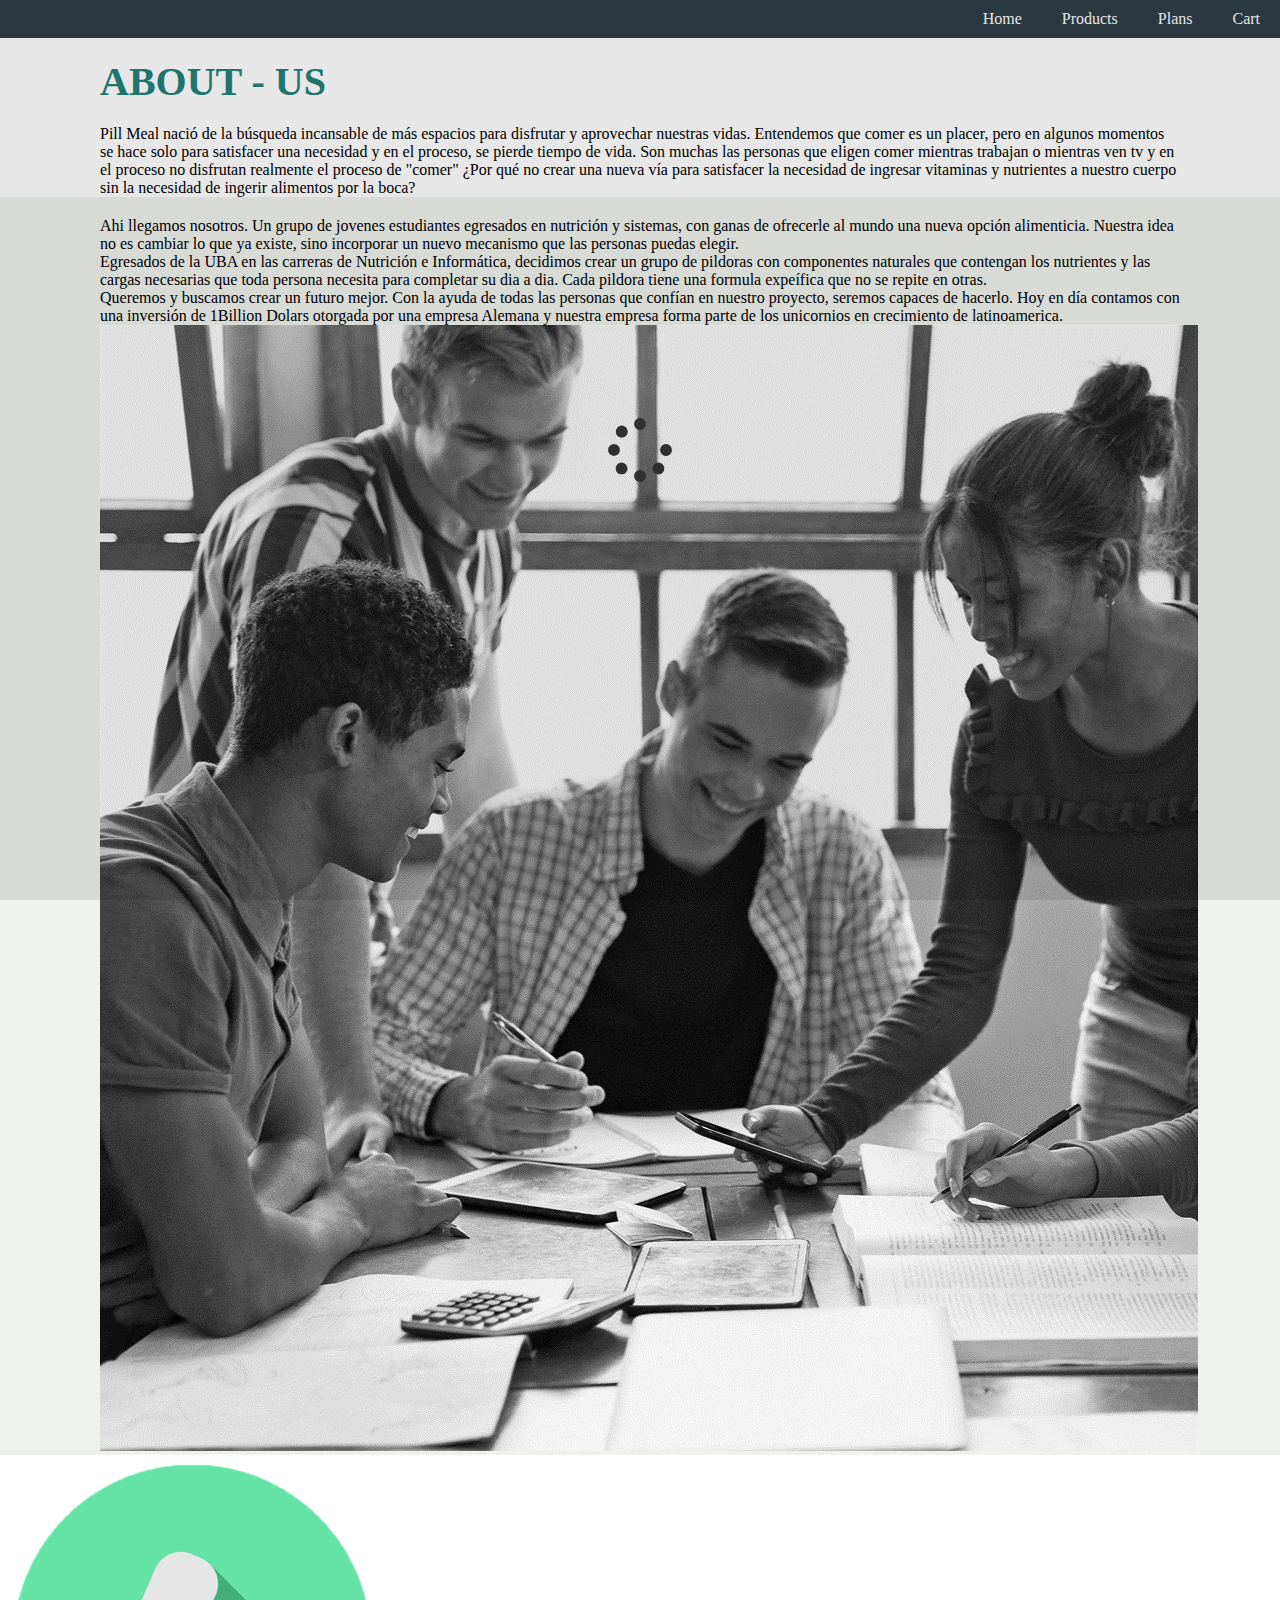
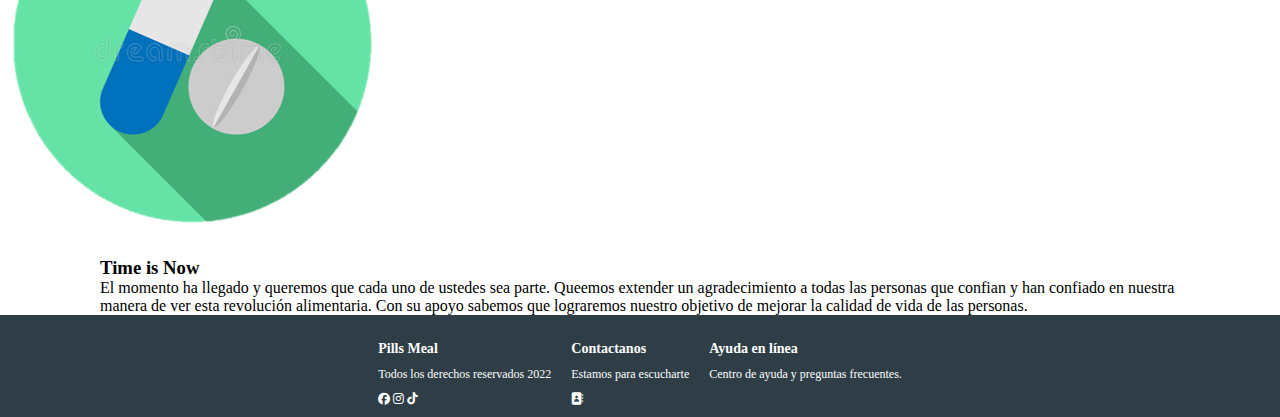
==== pages/About us.html @ c942ac1e "reparacion de link" ====
<!DOCTYPE html>
<html lang="en">
<head>
    <meta charset="UTF-8">
    <meta http-equiv="X-UA-Compatible" content="IE=edge">
    <meta name="viewport" content="width=device-width, initial-scale=1.0">
    <meta name="description" content="El futuro de comer llegó. Ingerir una pildora prové los mismo nutrientes que comer un plato de comida tradicional.">
    <meta name="keywords" content="revolución alimentaria, pill, pildora, comida, meal, comida en cápsula, pill meal, reemplazo, replacement, life style, estilo de vida">
    <title>About Us</title>
    <link rel="shortcut icon" href="../assets/img/logo pills.png" type="image/x-icon">
    <link href="https://cdn.jsdelivr.net/npm/bootstrap@5.3.0-alpha1/dist/css/bootstrap.min.css" rel="stylesheet" integrity="sha384-GLhlTQ8iRABdZLl6O3oVMWSktQOp6b7In1Zl3/Jr59b6EGGoI1aFkw7cmDA6j6gD" crossorigin="anonymous">
    <link rel="stylesheet" href="https://cdnjs.cloudflare.com/ajax/libs/font-awesome/6.2.1/css/all.min.css">
  <link rel="stylesheet" href="../assets/css/style.css">
</head>

<body>
    <div class="loading">
        <i class="fa-sharp fa-solid fa-spinner"></i>
    </div>
    
        <nav class="navegador-principal">
            <i class="fa-solid fa-bars"></i>
            <ul>
                <li><a href="../index.html">Home</a></li>
                <li><a href="./products.html">Products</a></li>
                <li><a href="./Plans.html">Plans</a></li>
                <li><a href="./cart.html">Cart</a></li>
            </ul>
        </nav>

        
        <div class="row align-items-center">
            <div class="col-6 col-md-6 col-xl-12 aboutus">
                <H1 class="align-items-center display-3 pb-3"> ABOUT - US</H1>
            </div>
            <div>                
                <p class="aboutus pb-5">Pill Meal nació de la búsqueda incansable de más espacios para disfrutar y aprovechar nuestras vidas. Entendemos que comer es un placer, pero en algunos momentos se hace solo para satisfacer una necesidad y en el proceso, se pierde tiempo de vida. Son muchas las personas que eligen comer mientras trabajan o mientras ven tv y en el proceso no disfrutan realmente el proceso de "comer" ¿Por qué no crear una nueva vía para satisfacer la necesidad de ingresar vitaminas y nutrientes a nuestro cuerpo sin la necesidad de ingerir alimentos por la boca?</p>
            </div>
            <div class="ourstory row align-items-center">
                <div class="col-6 col-md-6 col-xl-8">
                <p>Ahi llegamos nosotros. Un grupo de jovenes estudiantes egresados en nutrición y sistemas, con ganas de ofrecerle al mundo una nueva opción alimenticia. Nuestra idea no es cambiar lo que ya existe, sino incorporar un nuevo mecanismo que las personas puedas elegir.</p>
                <p>Egresados de la UBA en las carreras de Nutrición e Informática, decidimos crear un grupo de pildoras con componentes naturales que contengan los nutrientes y las cargas necesarias que toda persona necesita para completar su dia a dia. Cada pildora tiene una formula expeífica que no se repite en otras. </p>
                <p>Queremos y buscamos crear un futuro mejor. Con la ayuda de todas las personas que confían en nuestro proyecto, seremos capaces de hacerlo. Hoy en día contamos con una inversión de 1Billion Dolars otorgada por una empresa Alemana y nuestra empresa forma parte de los unicornios en crecimiento de latinoamerica. </p>
            </div>
                <div class="col-6 col-md-6 col-xl-4">
                <img class="img-fluid p-3" src="../assets/img/grupo de amigos.png" alt="Grupo de amigos">
                </div>
            </div>
            <div class="col-6 col-md-6 col-xl-3">
                <img class="img-fluid p-5 circulo-pill" src="../assets/img/Pill into circle 2.png" alt="Pildoras">
            </div>
            <div class="aboutus col-6 col-md-6 col-xl-9">
                <h3 class="display-5">Time is Now</h3>
                <p>El momento ha llegado y queremos que cada uno de ustedes sea parte. Queemos extender un agradecimiento a todas las personas que confian y han confiado en nuestra manera de ver esta revolución alimentaria. Con su apoyo sabemos que lograremos nuestro objetivo de mejorar la calidad de vida de las personas. </p>
            </div>
        </div>

        <footer>
            <div class="empresa-footer">
                <h3>Pills Meal</h3>
                <p>Todos los derechos reservados 2022</p>
                <div>
                    <i class="fa-brands fa-facebook"></i>
                    <i class="fa-brands fa-instagram"></i>
                    <i class="fa-brands fa-tiktok"></i>
                </div>
            </div>
            <div class="contactanos-footer">
                <h3>Contactanos</h3>
                <p>Estamos para escucharte</p>
                <div>
                    <i class="fa-solid fa-address-book"></i>
                </div>
            </div> 
            <div class="ayuda-footer">
                <h3> Ayuda en línea</h3>
                <p>Centro de ayuda y preguntas frecuentes.</p>
                <div>
                    <i class="fa-solid fa-square-info"></i>            
                </div>
            </div>
        </footer>
    <script src="https://cdn.jsdelivr.net/npm/bootstrap@5.3.0-alpha1/dist/js/bootstrap.bundle.min.js" integrity="sha384-w76AqPfDkMBDXo30jS1Sgez6pr3x5MlQ1ZAGC+nuZB+EYdgRZgiwxhTBTkF7CXvN" crossorigin="anonymous"></script> 
    <script src="../assets/Js/main.js"></script>
</body>
</html>
---- assets/css/style.css ----
* {
  margin: 0;
  padding: 0;
  box-sizing: border-box;
}

h1 {
  color: rgb(36, 130, 119);
  font-family: Georgia, "Times New Roman", Times, serif;
  font-size: 40px;
  font: bolder;
}

.subtitulos-categoria {
  color: rgb(36, 130, 119);
  font-family: Georgia, "Times New Roman", Times, serif;
  font-size: 30px;
  text-align: center;
  padding-top: 30px;
  padding-left: 35px;
  font: bolder;
}

p {
  font-family: Georgia, "Times New Roman", Times, serif;
}

.parrafo-titulo {
  padding-right: 60px;
}

.aboutus {
  padding-left: 100px;
  padding-right: 100px;
  padding-top: 20px;
}

.ourstory {
  padding-left: 100px;
  padding-right: 100px;
  padding-top: 20px;
  background-color: rgba(202, 210, 197, 0.303);
}

.tarjeta-p-como-funciona, .tarjeta-titulo-como, .tarjeta-titulo {
  font-size: 20px;
  text-align: center;
}

footer .ayuda-footer, footer .contactanos-footer, footer .empresa-footer {
  margin: 10px;
  display: flex;
  flex-direction: column;
  gap: 10px;
  font-family: Georgia, "Times New Roman", Times, serif;
  font-size: 12px;
}

.body-index {
  display: grid;
  grid-template-columns: repeat(4, 1fr);
  grid-template-rows: 60x 200px 2fr auto 80px;
  grid-template-areas: "navegador-principal navegador-principal navegador-principal navegador-principal " "    header                header              header              header        " "     main                  main                main                main        " "    aside                  aside               aside               aside    " "    footer                footer              footer               footer        ";
}
@media (max-width: 576px) {
  .body-index {
    display: grid;
    grid-template-columns: repeat(4, 1fr);
    grid-template-rows: 70px 200px 200px 80px;
    grid-template-areas: "navegador-principal navegador-principal navegador-principal navegador-principal " "    header                header              header              header        " "     main                  main                main                main         " "    footer                footer              footer               footer       ";
  }
}

.header-index {
  grid-area: header;
  background-image: url(../img/header\ appetie.jpg);
  background-size: cover;
  display: flex;
  justify-content: left;
  align-items: center;
  padding-left: 60px;
  height: 300px;
}
@media (max-width: 576px) {
  .header-index {
    height: 200px;
  }
}
.header-index .header-info {
  color: white;
  font-size: 15px;
  flex-wrap: wrap;
  width: 650px;
}
@media (max-width: 576px) {
  .header-index .header-info {
    width: 320px;
    display: flex;
    flex-direction: column;
    gap: 10px;
  }
}

main {
  grid-area: main;
}

footer {
  grid-area: footer;
  background-color: rgb(47, 62, 70);
  display: flex;
  flex-wrap: wrap;
  justify-content: center;
  font-family: Georgia, "Times New Roman", Times, serif;
  font-size: 12px;
  position: relative;
  padding-top: 15px;
  color: white;
}
.navegador-principal {
  grid-area: navegador-principal;
  background-color: rgb(47, 62, 70);
  position: relative;
}
.navegador-principal .fa-bars {
  display: none;
}
@media (max-width: 600px) {
  .navegador-principal .fa-bars {
    display: block;
    color: white;
    font-size: 30px;
    padding: 10px;
  }
  .navegador-principal .fa-bars:hover + ul {
    left: 0;
  }
}
.navegador-principal > ul {
  list-style: none;
  display: flex;
  justify-content: end;
}
@media (max-width: 600px) {
  .navegador-principal > ul {
    position: absolute;
    left: -350px;
    width: 250px;
    height: 100vh;
    background-color: blueviolet;
    flex-direction: column;
    align-items: center;
  }
  .navegador-principal > ul:hover {
    left: 0;
  }
}
.navegador-principal > ul > li > a {
  display: block;
  text-decoration: none;
  padding: 10px 20px;
  color: white;
  font-family: Georgia, "Times New Roman", Times, serif;
}

.tarjeta {
  width: 250px;
  height: 410px;
  padding: 12px;
  margin: 10px;
  background-color: beige;
  border: solid;
}

.tarjeta-imagen-producto {
  width: 100%;
  height: 50%;
  align-content: center;
}

.tarjeta-titulo {
  background-color: rgb(207, 225, 185);
  font-size: 15px;
  color: rgba(0, 0, 0, 0.619);
}

.tarjeta-descripcion {
  font-size: 12px;
  text-align: center;
  color: rgb(41, 39, 39);
  padding: 15px;
  font-family: Georgia, "Times New Roman", Times, serif;
}

.tarjeta-como-funciona {
  width: 250px;
  height: 250px;
  margin: 10px;
}

.imagen-como-funciona {
  width: 100%;
  height: 100%;
  align-content: center;
}

.tarjeta-titulo-como {
  background-color: aquamarine;
}

.explanation {
  background-color: rgb(237, 237, 233);
}

.tarjetapublicidad {
  width: 100%;
  height: 50%;
  align-content: center;
}

.caja-padre-productos {
  display: flex;
  justify-content: space-around;
  position: relative;
  align-items: center;
  justify-content: center;
  gap: 25px;
}

.caja-producto {
  width: 200px;
  color: white;
  padding: 10px;
  border: solid;
  background-color: ghostwhite;
}
@media (max-width: 576px) {
  .caja-producto {
    width: 320px;
    display: flex;
    flex-wrap: wrap;
    gap: 10px;
  }
}

.caja-plans {
  height: 100%;
  width: 100%;
  background-color: rgb(237, 237, 233);
}

.boton-ver-mas {
  padding: 5px;
  border-radius: 5px;
  border: none;
  display: block;
  box-shadow: 2px 6px 5px 0px rgba(173, 152, 152, 0.57);
  width: 100px;
  align-items: center;
  background-color: rgb(3, 102, 102);
  color: white;
}
.boton-ver-mas:hover {
  background-color: rgb(103, 185, 154);
}

.boton-de-comprar {
  padding: 5px;
  border-radius: 5px;
  border: none;
  display: block;
  box-shadow: 2px 6px 5px 0px rgba(173, 152, 152, 0.57);
  width: 175px;
  align-items: center;
  background-color: rgb(3, 102, 102);
  color: white;
}

.boton-visitar-sitio {
  padding: 5px;
  border-radius: 5px;
  border: none;
  display: block;
  box-shadow: 2px 6px 5px 0px rgba(173, 152, 152, 0.57);
  width: 200px;
  align-items: center;
  background-color: rgba(10, 10, 11, 0.504);
  color: white;
}
.boton-visitar-sitio:hover {
  background-color: black;
}

.boton-como-funciona {
  padding: 5px;
  border-radius: 5px;
  border: none;
  display: block;
  box-shadow: 2px 6px 5px 0px rgba(173, 152, 152, 0.57);
  width: 100px;
  align-items: center;
  background-color: rgb(3, 102, 102);
  color: white;
}
.boton-como-funciona:hover {
  background-color: rgb(103, 185, 154);
}

.visually-hidden {
  color: black;
}

.fotos-doctores {
  border-radius: 50%;
  width: 300px;
  align-self: center;
  display: flex;
  justify-content: center;
  align-items: center;
}

.size-img {
  height: 150px;
  width: 150px;
}

.video-pills {
  width: 560px;
  height: 315px;
}

.img-desde-arriba {
  width: 100%;
  height: 50%;
}

.pill-violet {
  transition: 2s;
}
.pill-violet:hover {
  transform: scale(1.5);
}

.pill-yellow {
  transition: 2s;
}
.pill-yellow:hover {
  transform: scale(1.5);
}

.pill-green {
  transition: 2s;
}
.pill-green:hover {
  transform: scale(1.5);
}

.pill-turquesa {
  transition: 2s;
}
.pill-turquesa:hover {
  transform: scale(1.5);
}

.loading {
  width: 100vw;
  height: 100vh;
  position: fixed;
  background-color: rgba(0, 0, 0, 0.095);
  z-index: 300;
  display: flex;
  justify-content: center;
  align-items: center;
}
.loading > i {
  color: rgb(50, 47, 47);
  font-size: 64px;
  animation-name: rotate;
  animation-duration: 0.5s;
  animation-iteration-count: infinite;
}

@keyframes rotate {
  0% {
    transform: rotateZ(0deg);
  }
  100% {
    transform: rotateZ(360deg);
  }
}
.circulo-pill:hover {
  transition: 1.5s;
  transform: rotate(360deg);
}
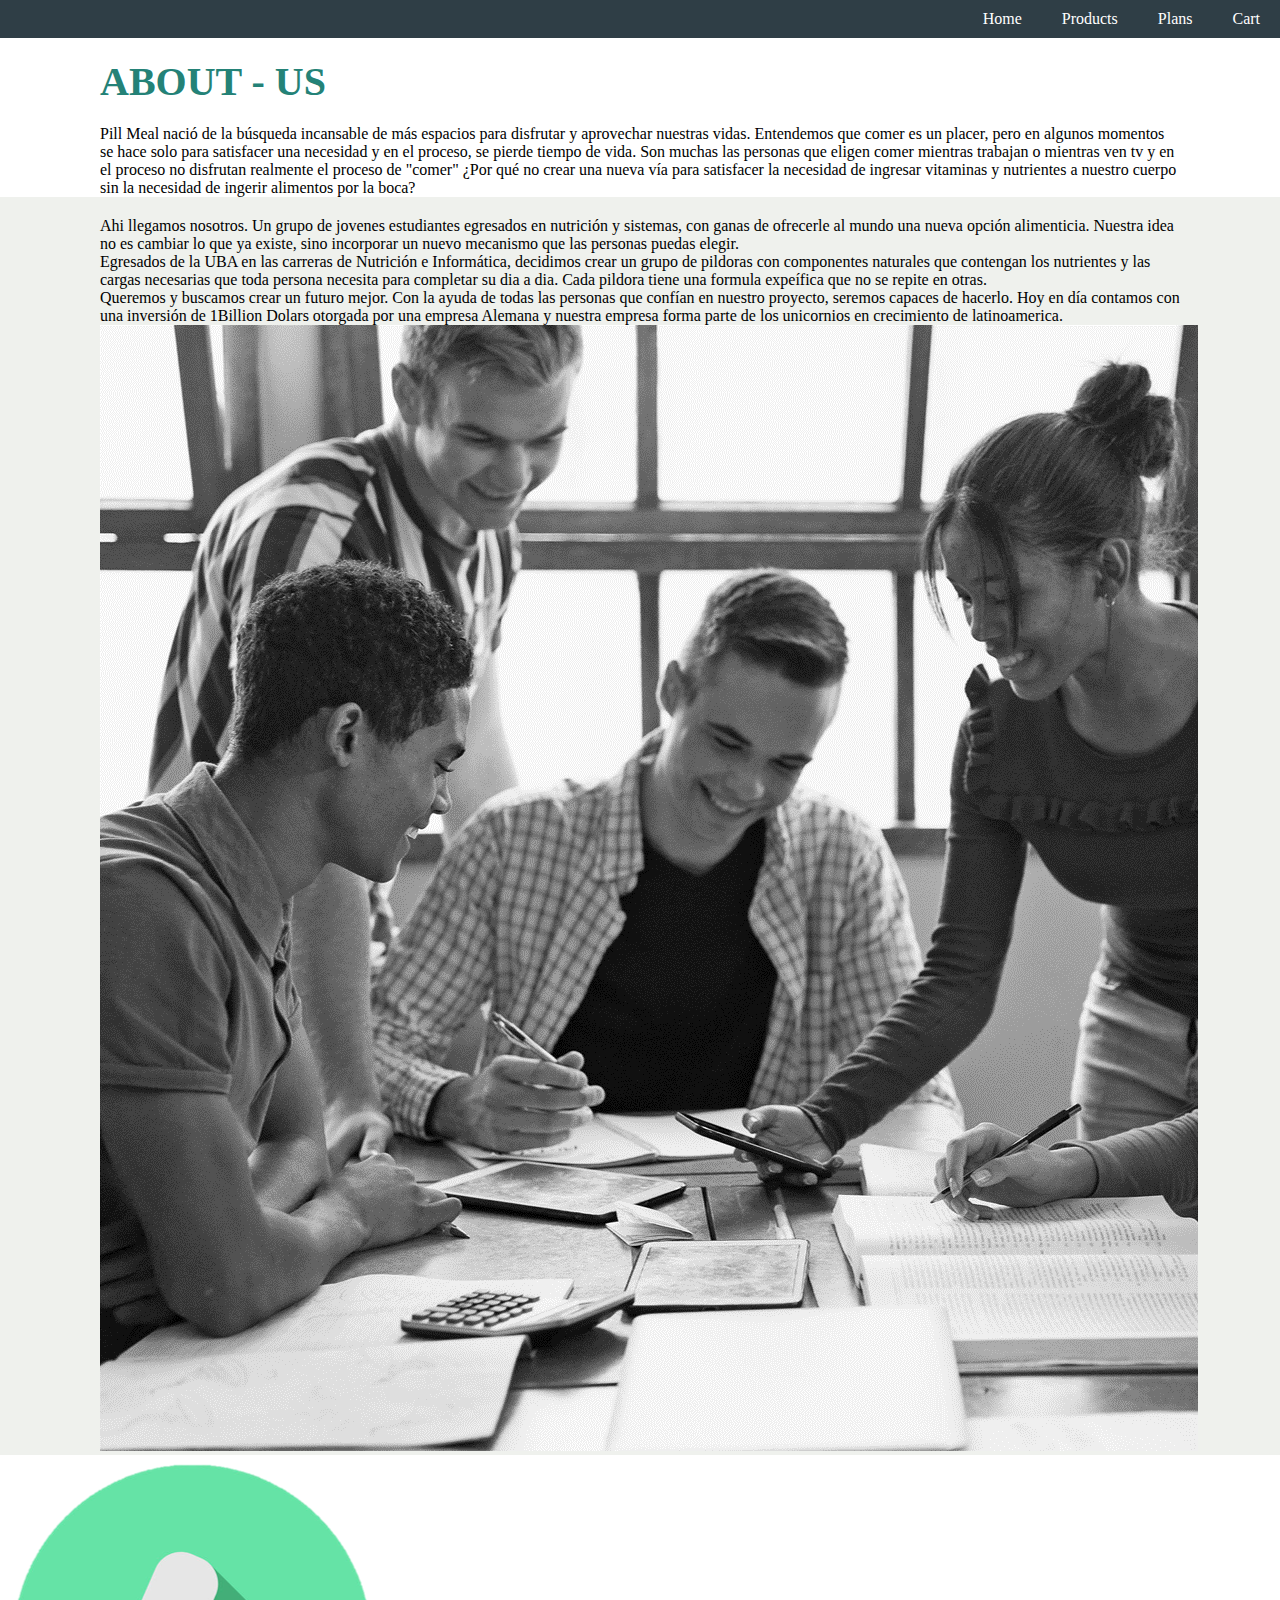
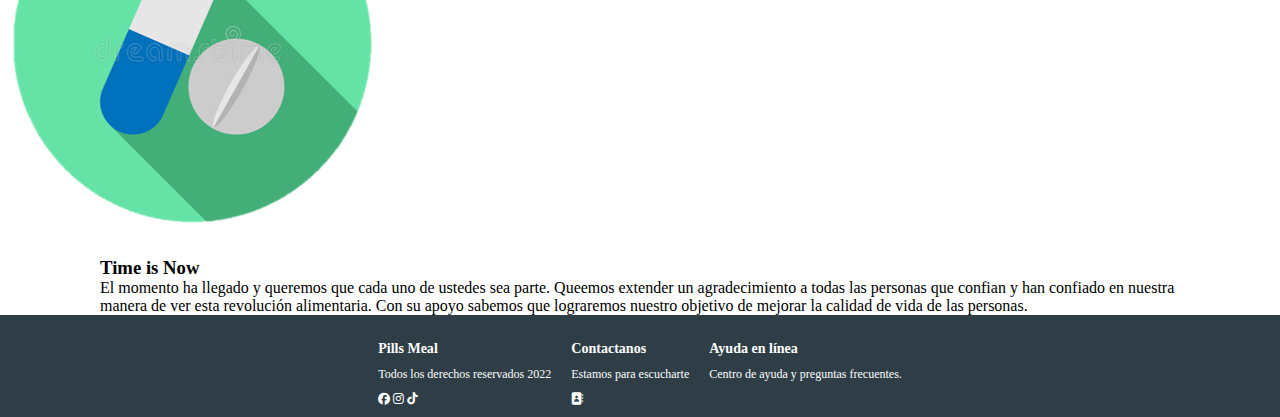
==== commit d85a97bc: "saque loading" ====
--- a/pages/About us.html
+++ b/pages/About us.html
@@ -14,9 +14,7 @@
 </head>
 
 <body>
-    <div class="loading">
-        <i class="fa-sharp fa-solid fa-spinner"></i>
-    </div>
+
     
         <nav class="navegador-principal">
             <i class="fa-solid fa-bars"></i>
